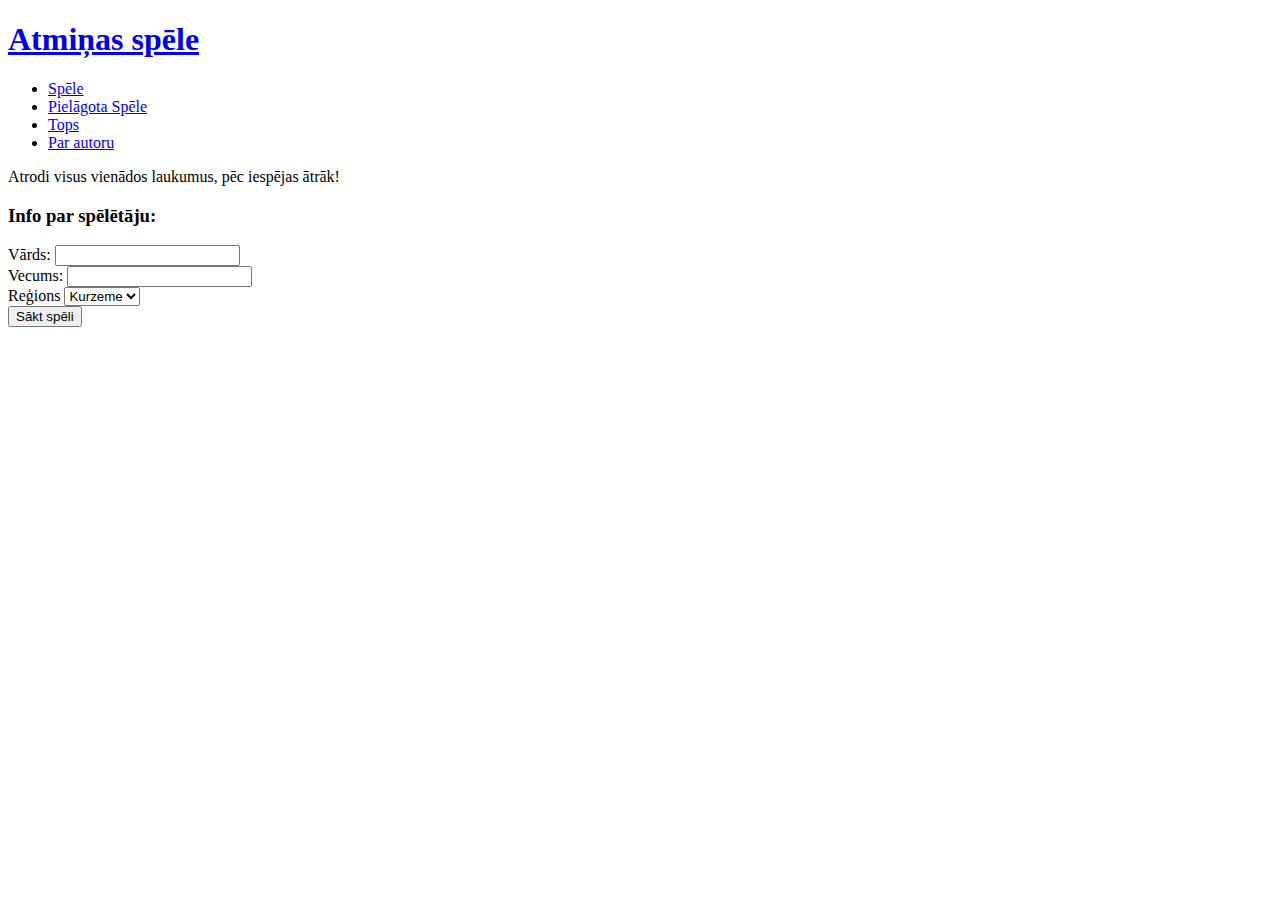
==== index.html @ 148ac32d "Create index.html" ====
<!DOCTYPE html>
<html lang="en">
<head>
    <link href="style.css" rel="stylesheet" />
    <meta charset="UTF-8">
    <meta http-equiv="X-UA-Compatible" content="IE=edge">
    <meta name="viewport" content="width=device-width, initial-scale=1.0">
    <title>Atmiņas spēle</title>
</head>
<body>
    
    <div class="wrapper">
        
        <div class="header">
            <h1>
                <a href="index.html">
                Atmiņas spēle
                </a>
            </h1>

            <ul>
                <li>
                    <a href="spele.html">
                    Spēle
                    </a>
                </li>
                <li>
                    <a href="pspele.html">
                    Pielāgota Spēle
                    </a>
                </li>
                <li>
                    <a href="top.html">
                    Tops
                    </a>
                </li>
                <li>
                    <a href="par.html">
                    Par autoru
                    </a>
                </li>
            </ul>
        </div><!--beidzas header-->

		
		
        <div class="content">
            <p>Atrodi visus vienādos laukumus, pēc iespējas ātrāk!</p>

            <h3>Info par spēlētāju:</h3 >
            
            Vārds: <input id="vards" />
            <br />
            Vecums: <input id="vecums" />
            <br />
            Reģions
            <select id="regions">
                <option value="Kurzeme">Kurzeme</option>
                <option value="Vidzeme">Vidzeme</option>
                <option value="Latgale">Latgale</option>
                <option value="Sēlija">Sēlija</option>
            </select>
            <br />
            <button onclick=" saktSpeli() ">Sākt spēli</button>

            <script>
                function saktSpeli()
                {
                    let ievaditsVards = document.querySelector('#vards').value;
                    let ievaditsVecums = document.querySelector('#vecums').value;
                    let ievaditsRegions = document.querySelector('#regions').value;

                    if(ievaditsVards == '')
                    {
                        alert('Ievadiet vārdu!');
                    }
                    else
                    {
                        //vards = encodeURI(vards);
                        window.location = 'spele.html#'+ievaditsVards+','+ievaditsVecums+','+ievaditsRegions;
                    }
                    
                }
            </script>

        </div>

    </div><!--beidzas wrapper-->

	
</body>
</html>
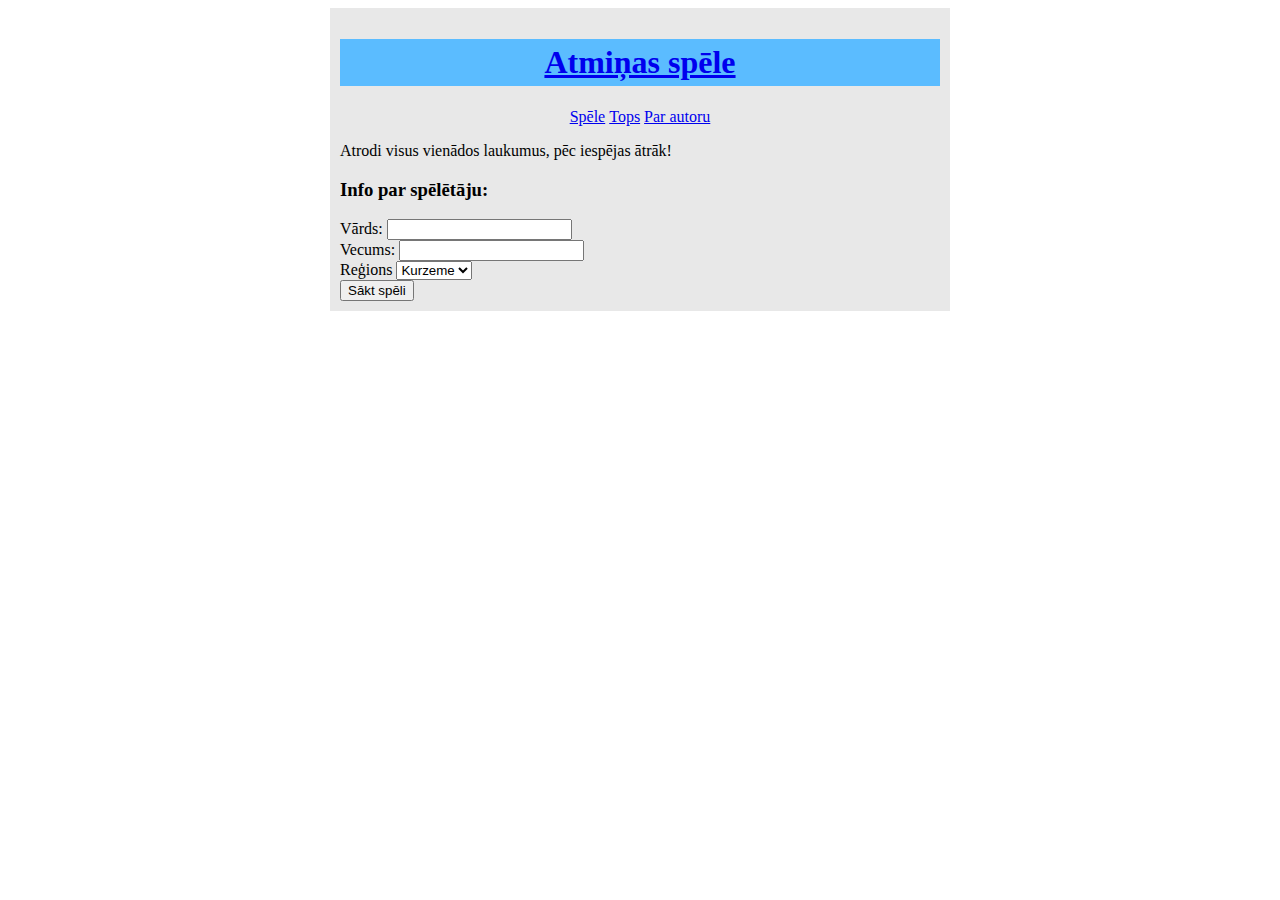
==== commit 4adaa675: "Update index.html" ====
--- a/index.html
+++ b/index.html
@@ -22,11 +22,6 @@
                 <li>
                     <a href="spele.html">
                     Spēle
-                    </a>
-                </li>
-                <li>
-                    <a href="pspele.html">
-                    Pielāgota Spēle
                     </a>
                 </li>
                 <li>
--- a/style.css
+++ b/style.css
@@ -0,0 +1,71 @@
+.wrapper
+{
+    background:#E8E8E8;
+	padding: 10px;
+	width: 600px;       
+	margin-left: auto;
+	margin-right: auto; 
+}
+
+h1
+{
+    text-align: center;
+    background:#5BBCFF;
+	padding: 5px;       
+}
+
+ul
+{
+    text-align: center;
+	padding: 0px; 
+}
+
+li
+{
+    display: inline-block;
+}
+
+.game
+{
+    width: 500px;
+    background: black;
+	text-align: center;  
+	margin-left: auto;   
+	margin-right: auto;  
+}
+
+.block
+{
+    display: inline-block;
+    background: crimson;
+    width: 100px;
+    height: 100px;
+    border:1px solid rgb(116, 1, 1);
+	text-align: center;  
+	margin:5px;          
+	font-size: 45px;     
+	vertical-align: top; 
+}
+
+.block div
+{
+	/*visibility: hidden;*/
+	display: none;
+}
+
+
+table
+{
+	width: 100%;
+}
+
+table td
+{
+	border:1px solid grey;
+}
+
+
+#jauns
+{
+	background-color:greenyellow;
+}
